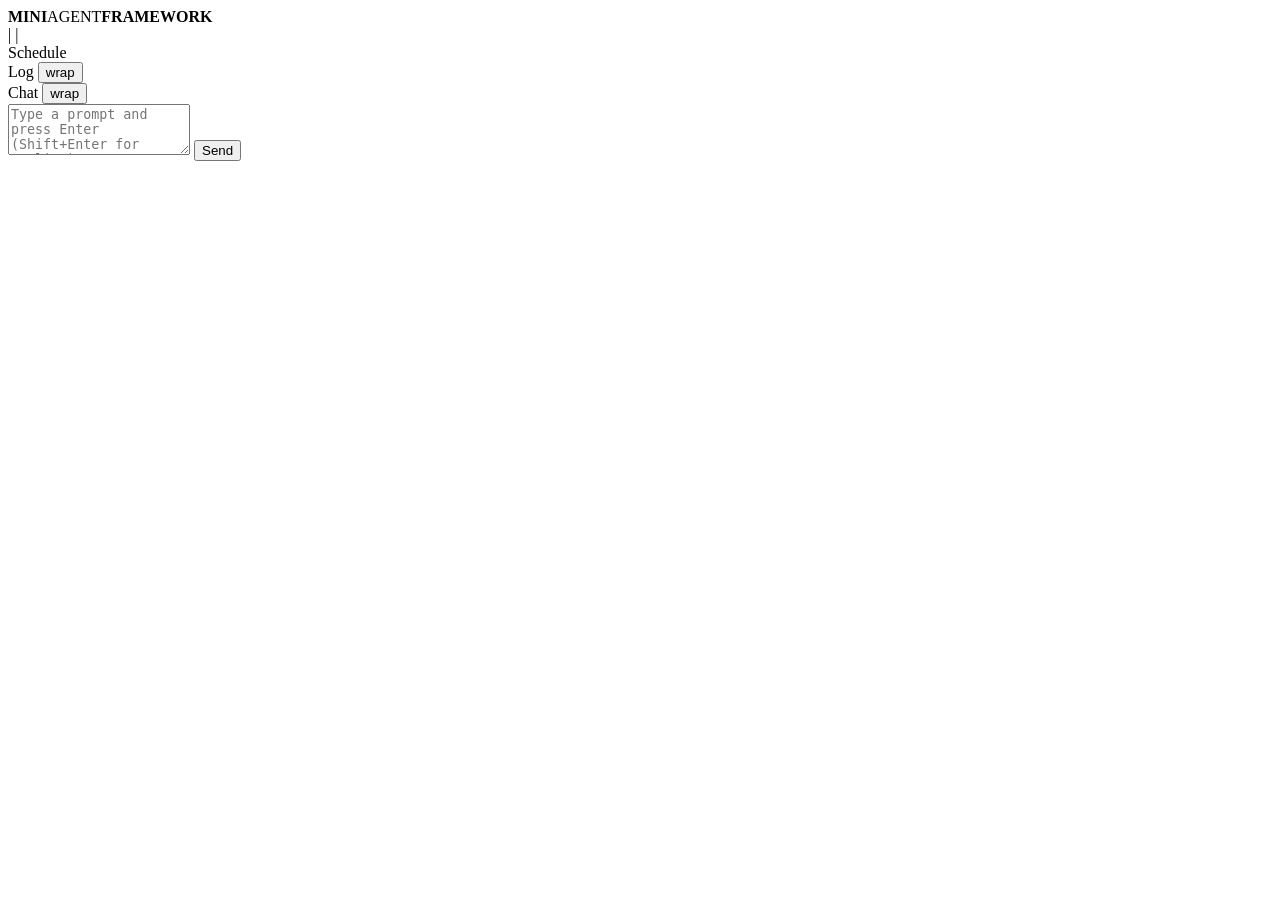
==== code/ui/index.html @ 8906233b "WebUI now the focus" ====
<!DOCTYPE html>
<html lang="en">
<head>
    <meta charset="UTF-8">
    <meta name="viewport" content="width=device-width, initial-scale=1.0">
    <title>MiniAgentFramework</title>
    <link rel="stylesheet" href="/static/style.css">
</head>
<body>
<div id="layout">

    <!-- ================================================
         HEADER
         ================================================ -->
    <header id="header">
        <div class="brand"><strong>MINI</strong>AGENT<strong>FRAMEWORK</strong></div>
        <div id="ollama-dot" class="off"></div>
        <div id="ollama-info">
            <span id="ollama-host" class="info-chip"></span>
            <span class="info-sep">|</span>
            <span id="ollama-model" class="info-chip"></span>
            <span class="info-sep">|</span>
            <span id="ollama-ctx" class="info-chip"></span>
        </div>
        <div class="sep"></div>
        <div id="version-chip"></div>
    </header>

    <!-- ================================================
         MAIN GRID
         ================================================ -->
    <div id="main-grid">

        <!-- Timeline -->
        <div class="panel" id="panel-timeline">
            <div class="panel-header">
                <div class="dot"></div>
                Schedule
            </div>
            <div id="timeline-ticker"></div>
            <div id="timeline-queue"></div>
        </div>

        <!-- Log stream -->
        <div class="panel" id="panel-log">
            <div class="panel-header">
                <div class="dot"></div>
                <span id="log-panel-title">Log</span>
                <span class="header-spacer"></span>
                <button class="wrap-btn wrap-active" id="wrap-btn-log" onclick="toggleWrap('log-body','wrap-btn-log')">wrap</button>
            </div>
            <div class="panel-body" id="log-body"></div>
        </div>

        <!-- Chat -->
        <div class="panel" id="panel-chat">
            <div class="panel-header">
                <div class="dot"></div>
                Chat
                <span class="header-spacer"></span>
                <button class="wrap-btn wrap-active" id="wrap-btn-chat" onclick="toggleWrap('chat-body','wrap-btn-chat')">wrap</button>
            </div>
            <div class="panel-body" id="chat-body"></div>
        </div>

        <!-- Input bar -->
        <div class="panel" id="panel-input">
            <div class="panel-body">
                <textarea
                    id="chat-input"
                    rows="3"
                    placeholder="Type a prompt and press Enter (Shift+Enter for newline)..."
                    autocomplete="off"
                    spellcheck="false"
                ></textarea>
                <button id="send-btn">Send</button>
            </div>
        </div>

    </div><!-- #main-grid -->
</div><!-- #layout -->

<script src="/static/app.js?v=11"></script>
</body>
</html>
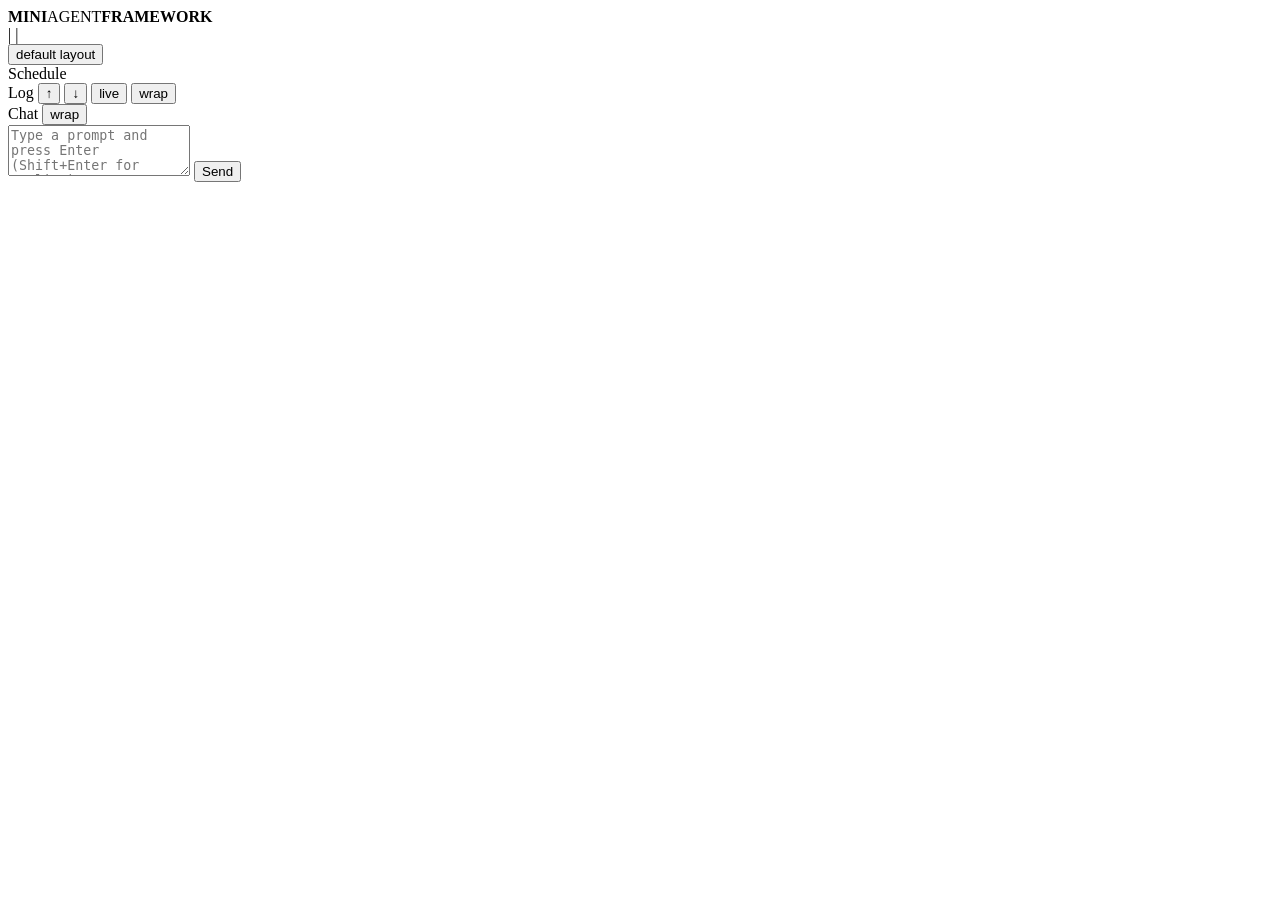
==== commit 619cc09a: "WebUI Progress / Maturity fixes" ====
--- a/code/ui/index.html
+++ b/code/ui/index.html
@@ -23,6 +23,7 @@
             <span id="ollama-ctx" class="info-chip"></span>
         </div>
         <div class="sep"></div>
+        <button class="wrap-btn" id="btn-reset-layout" onclick="resetLayout()">default layout</button>
         <div id="version-chip"></div>
     </header>
 
@@ -41,16 +42,23 @@
             <div id="timeline-queue"></div>
         </div>
 
+        <div class="splitter splitter-v" id="splitter-v1"></div>
+
         <!-- Log stream -->
         <div class="panel" id="panel-log">
             <div class="panel-header">
                 <div class="dot"></div>
                 <span id="log-panel-title">Log</span>
                 <span class="header-spacer"></span>
-                <button class="wrap-btn wrap-active" id="wrap-btn-log" onclick="toggleWrap('log-body','wrap-btn-log')">wrap</button>
+                <button class="wrap-btn" id="log-btn-up"   onclick="logNavStep(-1)">&#x2191;</button>
+                <button class="wrap-btn" id="log-btn-down" onclick="logNavStep(+1)">&#x2193;</button>
+                <button class="wrap-btn wrap-active" id="log-btn-live" onclick="toggleLogLive()">live</button>
+                <button class="wrap-btn" id="wrap-btn-log" onclick="toggleWrap('log-body','wrap-btn-log')">wrap</button>
             </div>
-            <div class="panel-body" id="log-body"></div>
+            <div class="panel-body nowrap" id="log-body"></div>
         </div>
+
+        <div class="splitter splitter-v" id="splitter-v2"></div>
 
         <!-- Chat -->
         <div class="panel" id="panel-chat">
@@ -58,10 +66,12 @@
                 <div class="dot"></div>
                 Chat
                 <span class="header-spacer"></span>
-                <button class="wrap-btn wrap-active" id="wrap-btn-chat" onclick="toggleWrap('chat-body','wrap-btn-chat')">wrap</button>
+                <button class="wrap-btn" id="wrap-btn-chat" onclick="toggleWrap('chat-body','wrap-btn-chat')">wrap</button>
             </div>
-            <div class="panel-body" id="chat-body"></div>
+            <div class="panel-body nowrap" id="chat-body"></div>
         </div>
+
+        <div class="splitter splitter-h" id="splitter-h1"></div>
 
         <!-- Input bar -->
         <div class="panel" id="panel-input">
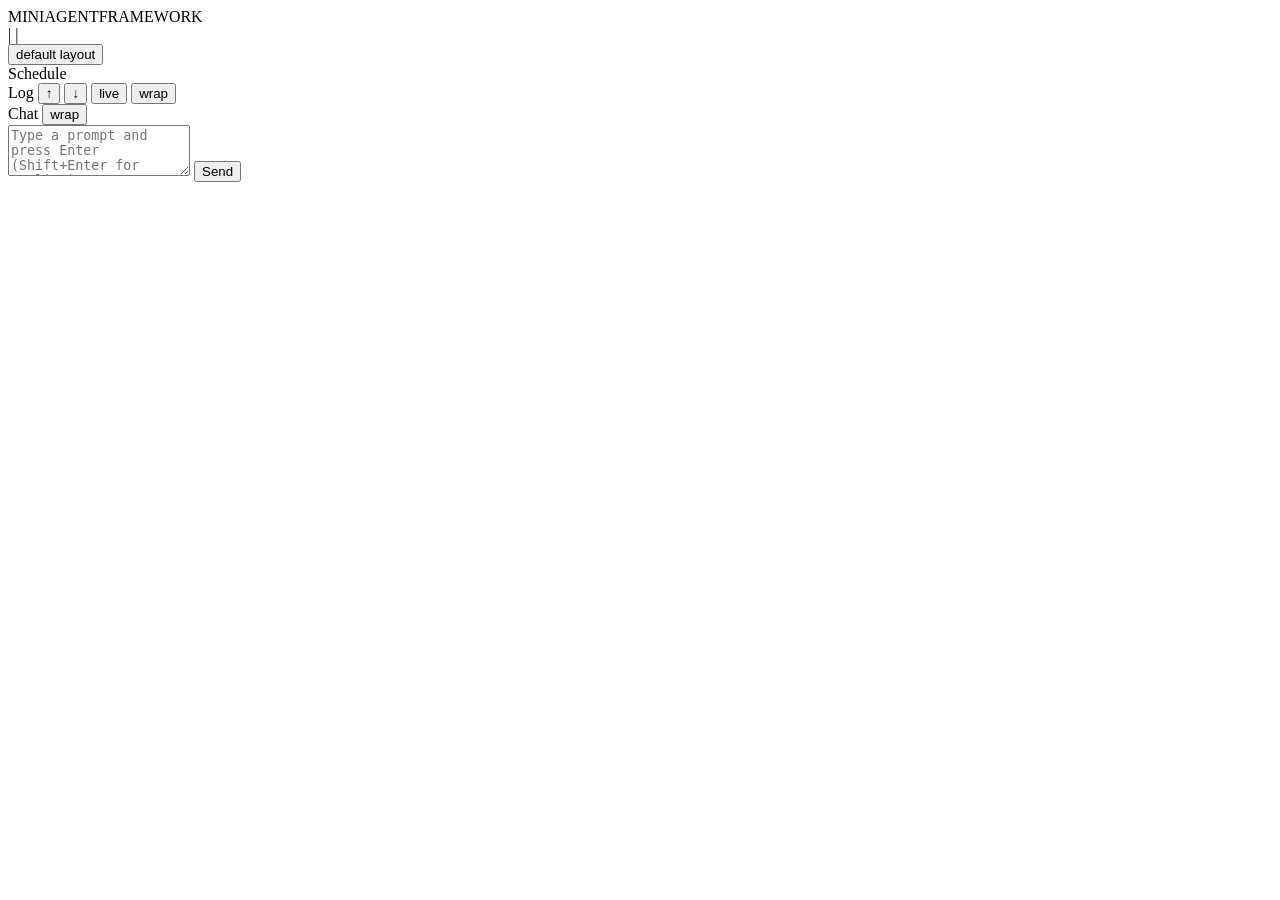
==== commit ae9ef016: "Presentation" ====
--- a/code/ui/index.html
+++ b/code/ui/index.html
@@ -13,7 +13,7 @@
          HEADER
          ================================================ -->
     <header id="header">
-        <div class="brand"><strong>MINI</strong>AGENT<strong>FRAMEWORK</strong></div>
+        <div class="brand"><span class="brand-pre">MINI</span><span class="brand-accent">AGENT</span><span class="brand-post">FRAMEWORK</span></div>
         <div id="ollama-dot" class="off"></div>
         <div id="ollama-info">
             <span id="ollama-host" class="info-chip"></span>
